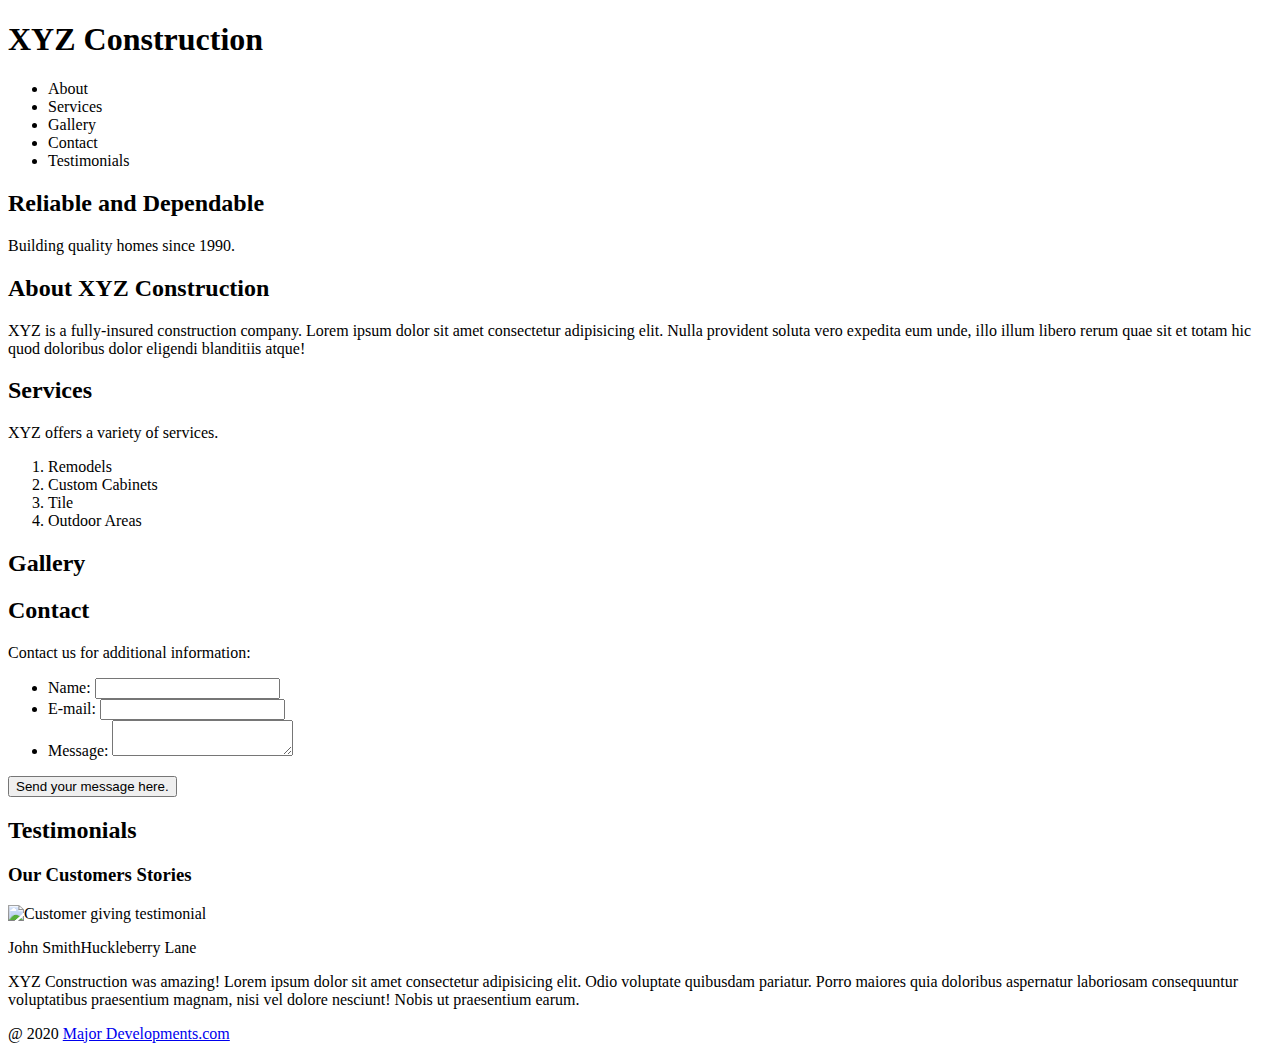
==== index.html @ b6a5304f "index created with basic structure" ====
<!DOCTYPE html>
<html lang="en">

<head>
    <meta charset="UTF-8">
    <meta name="viewport" content="width=device-width, initial-scale=1.0">
    <meta http-equiv="X-UA-Compatible" content="ie=edge">
    <title>Construction</title>
</head>

<body>
    <header>
        <nav>
            <h1>XYZ Construction</h1>
            <ul>
                <li>About</li>
                <li>Services</li>
                <li>Gallery</li>
                <li>Contact</li>
                <li>Testimonials</li>
            </ul>
        </nav>
    </header>
    <h2>Reliable and Dependable</h2>
    <section>
        <p>Building quality homes since 1990.</p>
    </section>
    <section>
        <h2>About XYZ Construction</h2>
        <p>XYZ is a fully-insured construction company. Lorem ipsum dolor sit amet consectetur adipisicing elit. Nulla
            provident soluta vero expedita eum unde, illo illum libero rerum quae sit et totam hic quod doloribus dolor
            eligendi blanditiis atque!</p>
    </section>
    <section>
        <h2>Services</h2>
        <p>XYZ offers a variety of services. </p>
        <ol>
            <li>Remodels</li>
            <li>Custom Cabinets</li>
            <li>Tile</li>
            <li>Outdoor Areas</li>
        </ol>
    </section>
    <section>
        <h2>Gallery</h2>
    </section>
    <section>
        <h2>Contact</h2>
        <p>Contact us for additional information:</p>
        <form action="/my-handling-form-page" method="post">
            <ul>
                <li>
                    <label for="name">Name:</label>
                    <input type="text" id="name" name="user_name">
                </li>
                <li>
                    <label for="mail">E-mail:</label>
                    <input type="email" id="mail" name="user_mail">
                </li>
                <li>
                    <label for="msg">Message:</label>
                    <textarea id="msg" name="user_message"></textarea>
                </li>
            </ul>
            <li class="button">
                <button type="submit">Send your message here.</button>
            </li>
        </form>
    </section>
    <section>
        <h2>Testimonials</h2>
        <h3>Our Customers Stories</h3>

        <div class="container">
            <img src="https://placeimg.com/250/250/arch" alt="Customer giving testimonial"
            style="width:90px">
            <p><span>John Smith</span>Huckleberry Lane</p>
            <p>XYZ Construction was amazing! Lorem ipsum dolor sit amet consectetur adipisicing elit. Odio voluptate
                quibusdam pariatur. Porro maiores quia doloribus aspernatur laboriosam consequuntur voluptatibus
                praesentium magnam, nisi vel dolore nesciunt! Nobis ut praesentium earum.</p>
        </div>
    </section>
    <footer>@ 2020 <a href="https://www.major-developments.com"> Major Developments.com</a></footer>
</body>

</html>
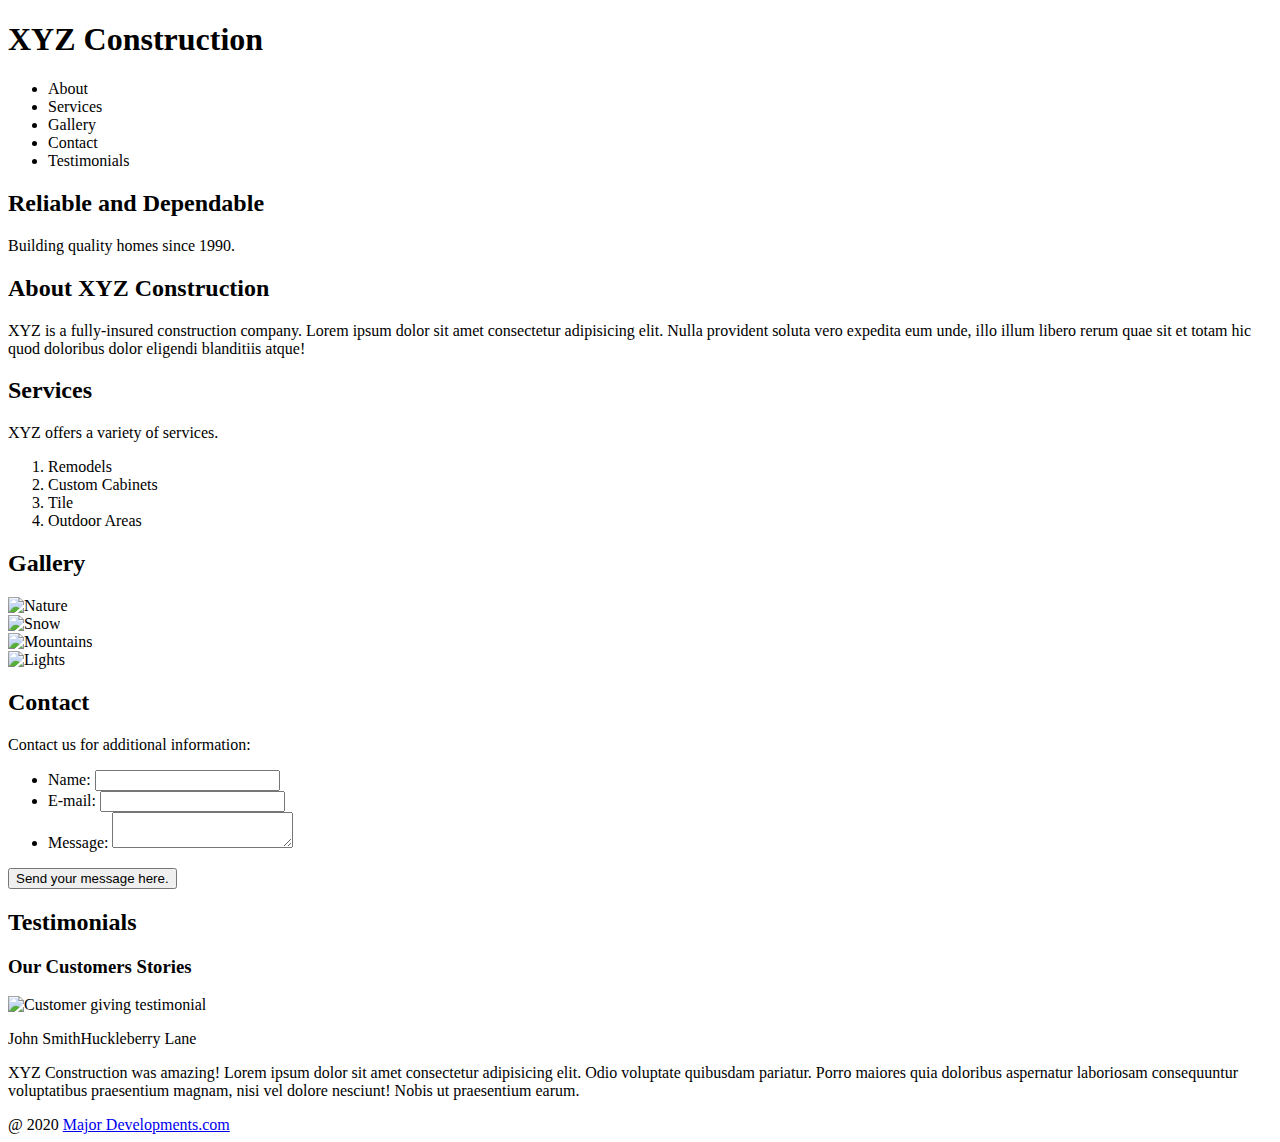
==== commit e4cc704d: "updated gallery section to include place image holders" ====
--- a/index.html
+++ b/index.html
@@ -43,6 +43,22 @@
     </section>
     <section>
         <h2>Gallery</h2>
+        <div>
+            <div class="row">
+                <div class="column">
+                  <img src="https://placeimg.com/200/200/nature" alt="Nature" onclick="myFunction(this);">
+                </div>
+                <div class="column">
+                  <img src="https://placeimg.com/200/200/nature" alt="Snow" onclick="myFunction(this);">
+                </div>
+                <div class="column">
+                  <img src="https://placeimg.com/200/200/nature" alt="Mountains" onclick="myFunction(this);">
+                </div>
+                <div class="column">
+                  <img src="https://placeimg.com/200/200/nature" alt="Lights" onclick="myFunction(this);">
+                </div>
+            </div>
+        </div>
     </section>
     <section>
         <h2>Contact</h2>
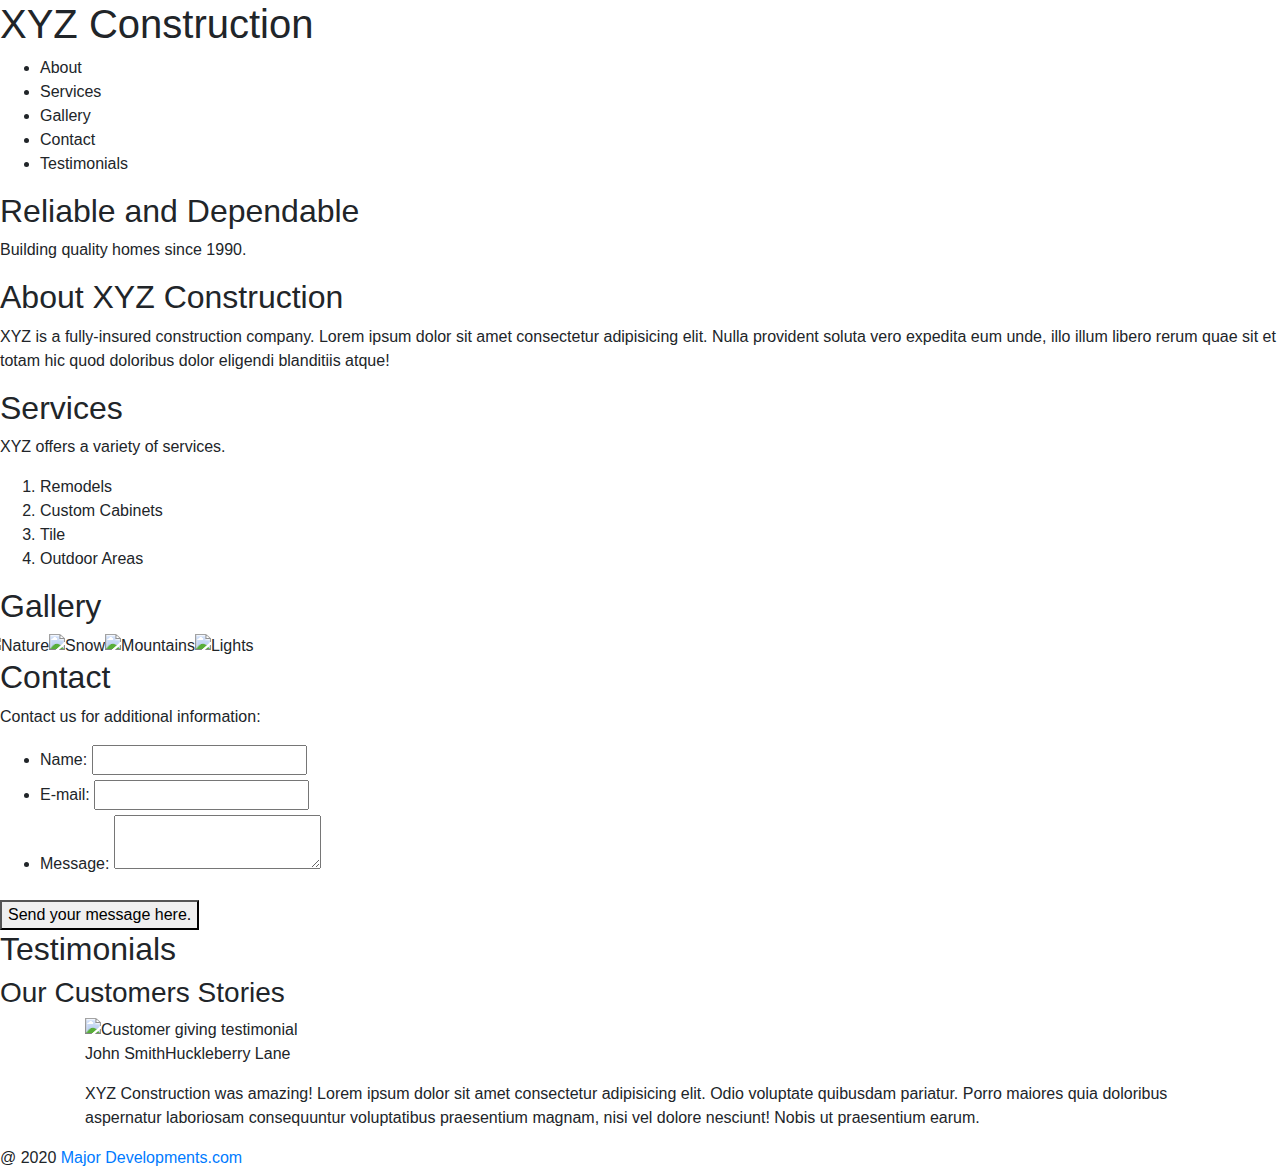
==== commit fd49408a: "added additional index options and updated index-1" ====
--- a/index.html
+++ b/index.html
@@ -5,7 +5,8 @@
     <meta charset="UTF-8">
     <meta name="viewport" content="width=device-width, initial-scale=1.0">
     <meta http-equiv="X-UA-Compatible" content="ie=edge">
-    <title>Construction</title>
+    <link rel="stylesheet" href="https://stackpath.bootstrapcdn.com/bootstrap/4.4.1/css/bootstrap.min.css" integrity="sha384-Vkoo8x4CGsO3+Hhxv8T/Q5PaXtkKtu6ug5TOeNV6gBiFeWPGFN9MuhOf23Q9Ifjh" crossorigin="anonymous">
+    <title>XYZ Construction</title>
 </head>
 
 <body>
@@ -22,16 +23,16 @@
         </nav>
     </header>
     <h2>Reliable and Dependable</h2>
-    <section>
+    <div>
         <p>Building quality homes since 1990.</p>
-    </section>
-    <section>
+    </div>
+    <div>
         <h2>About XYZ Construction</h2>
         <p>XYZ is a fully-insured construction company. Lorem ipsum dolor sit amet consectetur adipisicing elit. Nulla
             provident soluta vero expedita eum unde, illo illum libero rerum quae sit et totam hic quod doloribus dolor
             eligendi blanditiis atque!</p>
-    </section>
-    <section>
+    </div>
+    <div>
         <h2>Services</h2>
         <p>XYZ offers a variety of services. </p>
         <ol>
@@ -40,8 +41,8 @@
             <li>Tile</li>
             <li>Outdoor Areas</li>
         </ol>
-    </section>
-    <section>
+    </div>
+    <div>
         <h2>Gallery</h2>
         <div>
             <div class="row">
@@ -59,8 +60,8 @@
                 </div>
             </div>
         </div>
-    </section>
-    <section>
+    </div>
+    <div>
         <h2>Contact</h2>
         <p>Contact us for additional information:</p>
         <form action="/my-handling-form-page" method="post">
@@ -82,8 +83,8 @@
                 <button type="submit">Send your message here.</button>
             </li>
         </form>
-    </section>
-    <section>
+    </div>
+    <div>
         <h2>Testimonials</h2>
         <h3>Our Customers Stories</h3>
 
@@ -95,7 +96,7 @@
                 quibusdam pariatur. Porro maiores quia doloribus aspernatur laboriosam consequuntur voluptatibus
                 praesentium magnam, nisi vel dolore nesciunt! Nobis ut praesentium earum.</p>
         </div>
-    </section>
+    </div>
     <footer>@ 2020 <a href="https://www.major-developments.com"> Major Developments.com</a></footer>
 </body>
 
